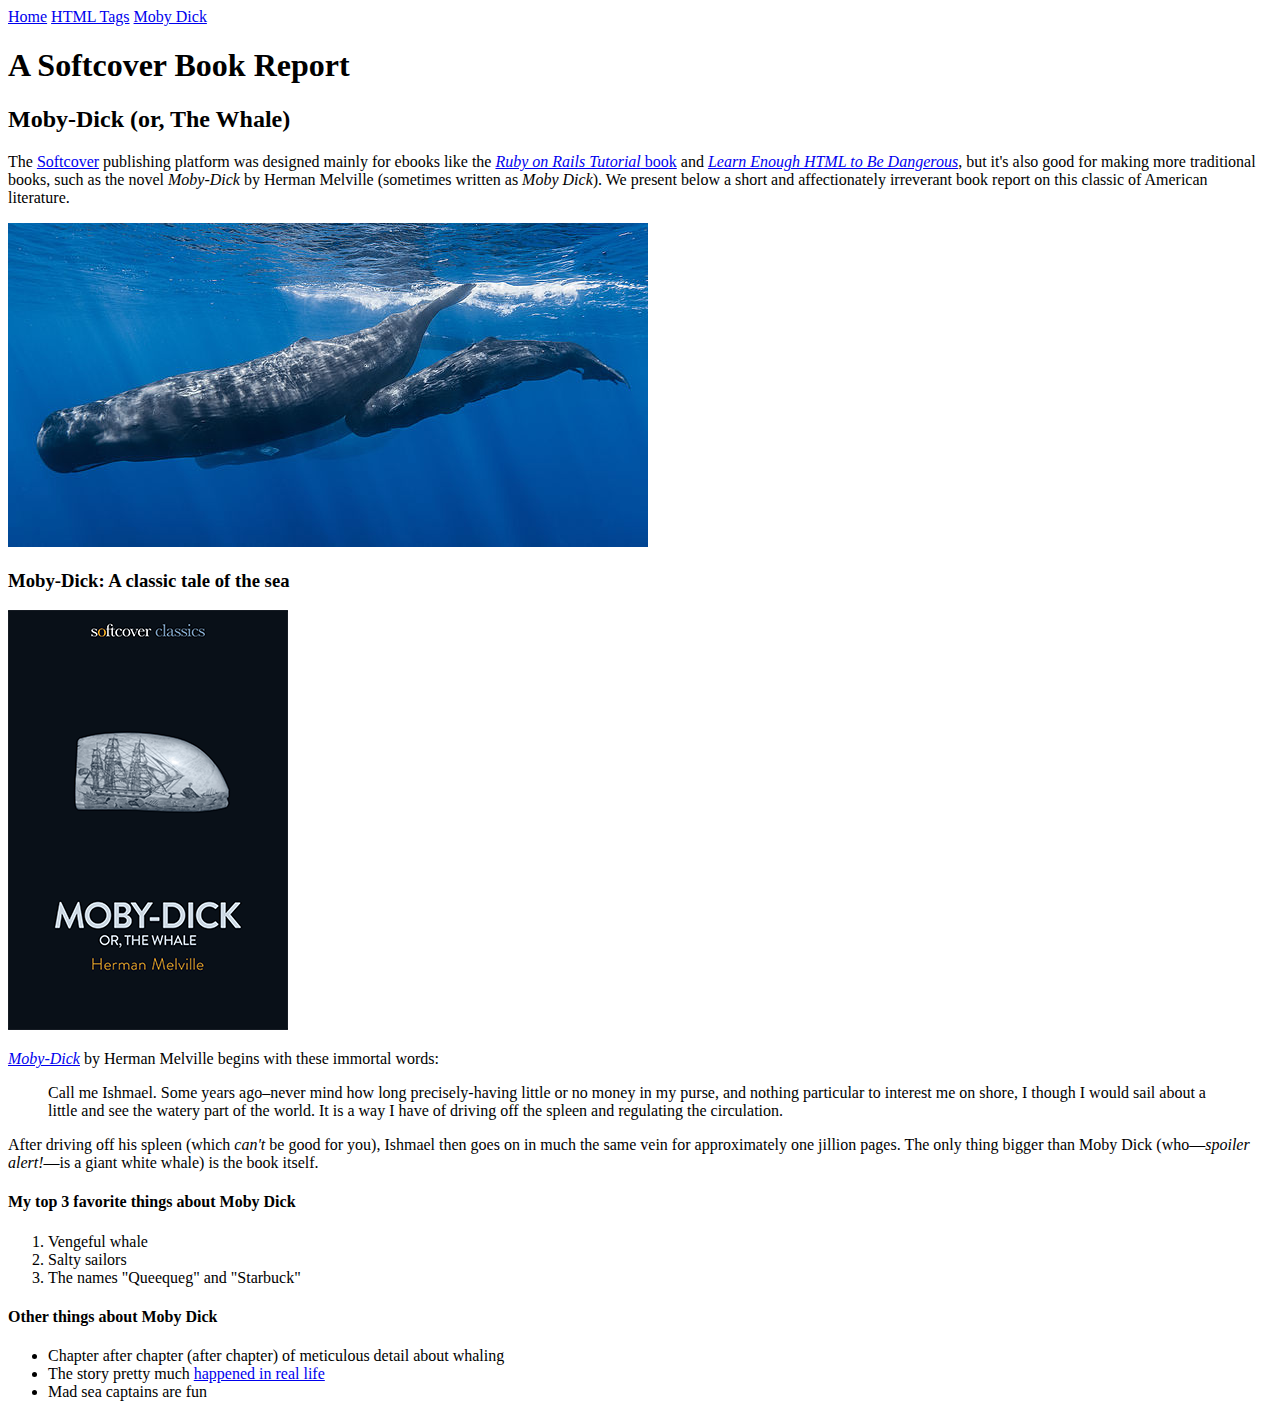
==== moby_dick.html @ 166af452 "Add a Moby Dick page and a menu" ====
<!DOCTYPE html>
<html lang="en">

<head>
  <meta charset="UTF-8">
  <meta name="viewport" content="width=device-width, initial-scale=1.0">
  <title>Moby Dick</title>
</head>

<body>

  <div>
    <a href="index.html">Home</a>
    <a href="tags.html">HTML Tags</a>
    <a href="moby_dick.html">Moby Dick</a>
  </div>

  <!-- much here to be styled, will do so in last section -->
  <header>
    <h1>A Softcover Book Report</h1>
    <h2>Moby-Dick (or, The Whale)</h2>
  </header>

  <div>
    <p>
      The <a href="http://www.softcover.io">Softcover</a> publishing platform was designed mainly for ebooks like the <a
        href="http://railstutorial.org/book"><em>Ruby on Rails Tutorial</em> book</a> and <a
        href="http://learnenough.com/html"><em>Learn Enough HTML to Be Dangerous</em></a>, but it's also good for making
      more traditional books, such as the novel <em>Moby-Dick</em> by Herman Melville (sometimes written as <em>Moby
        Dick</em>). We present below a short and affectionately irreverant book report on this classic of American
      literature.
    </p>
  </div>
  <a href="https://commons.wikimedia.org/wiki/File:Sperm_whale_pod.jpg"><img src="images/sperm_whales.jpg"
      alt="sperm whales"></a>


  <div>

    <h3>Moby-Dick: A classic tale of the sea</h3>

    <a href="https://www.softcover.io/read/6070fb03/moby-dick" target="_blank"><img src="images/moby_dick.png"
        alt="Moby Dick"></a>

    <p>
      <a href="https://www.softcover.io/read/6070fb03/moby-dick" target="_blank"><em>Moby-Dick</em></a>
      by Herman Melville begins with these immortal words:
    </p>

    <blockquote>
      <p>
        <span>Call me Ishmael.</span> Some years ago&ndash;never mind how long precisely-having little or no money in my
        purse, and nothing particular to interest me on shore, I though I would sail about a little and see the watery
        part of the world. It is a way I have of driving off the spleen and regulating the circulation.
      </p>
    </blockquote>

    <p>
      After driving off his spleen (which <em>can't</em> be good for you), Ishmael then goes on in much the same vein
      for approximately one jillion pages. The only thing bigger than Moby Dick (who&mdash;<em>spoiler
        alert!</em>&mdash;is a giant
      white whale) is the book itself.
    </p>

    <h4>My top 3 favorite things about Moby Dick</h4>

    <ol>
      <li>Vengeful whale</li>
      <li>Salty sailors</li>
      <li>The names "Queequeg" and "Starbuck"</li>
    </ol>

    <h4>Other things about Moby Dick</h4>

    <ul>
      <li>Chapter after chapter (after chapter) of meticulous detail about whaling</li>
      <li>The story pretty much <a href="https://en.wikipedia.org/wiki/Essex_(whaleship)" target="_blank">happened in
          real life</a></li>
      <li>Mad sea captains are fun</li>
    </ul>
  </div>

</body>

</html>
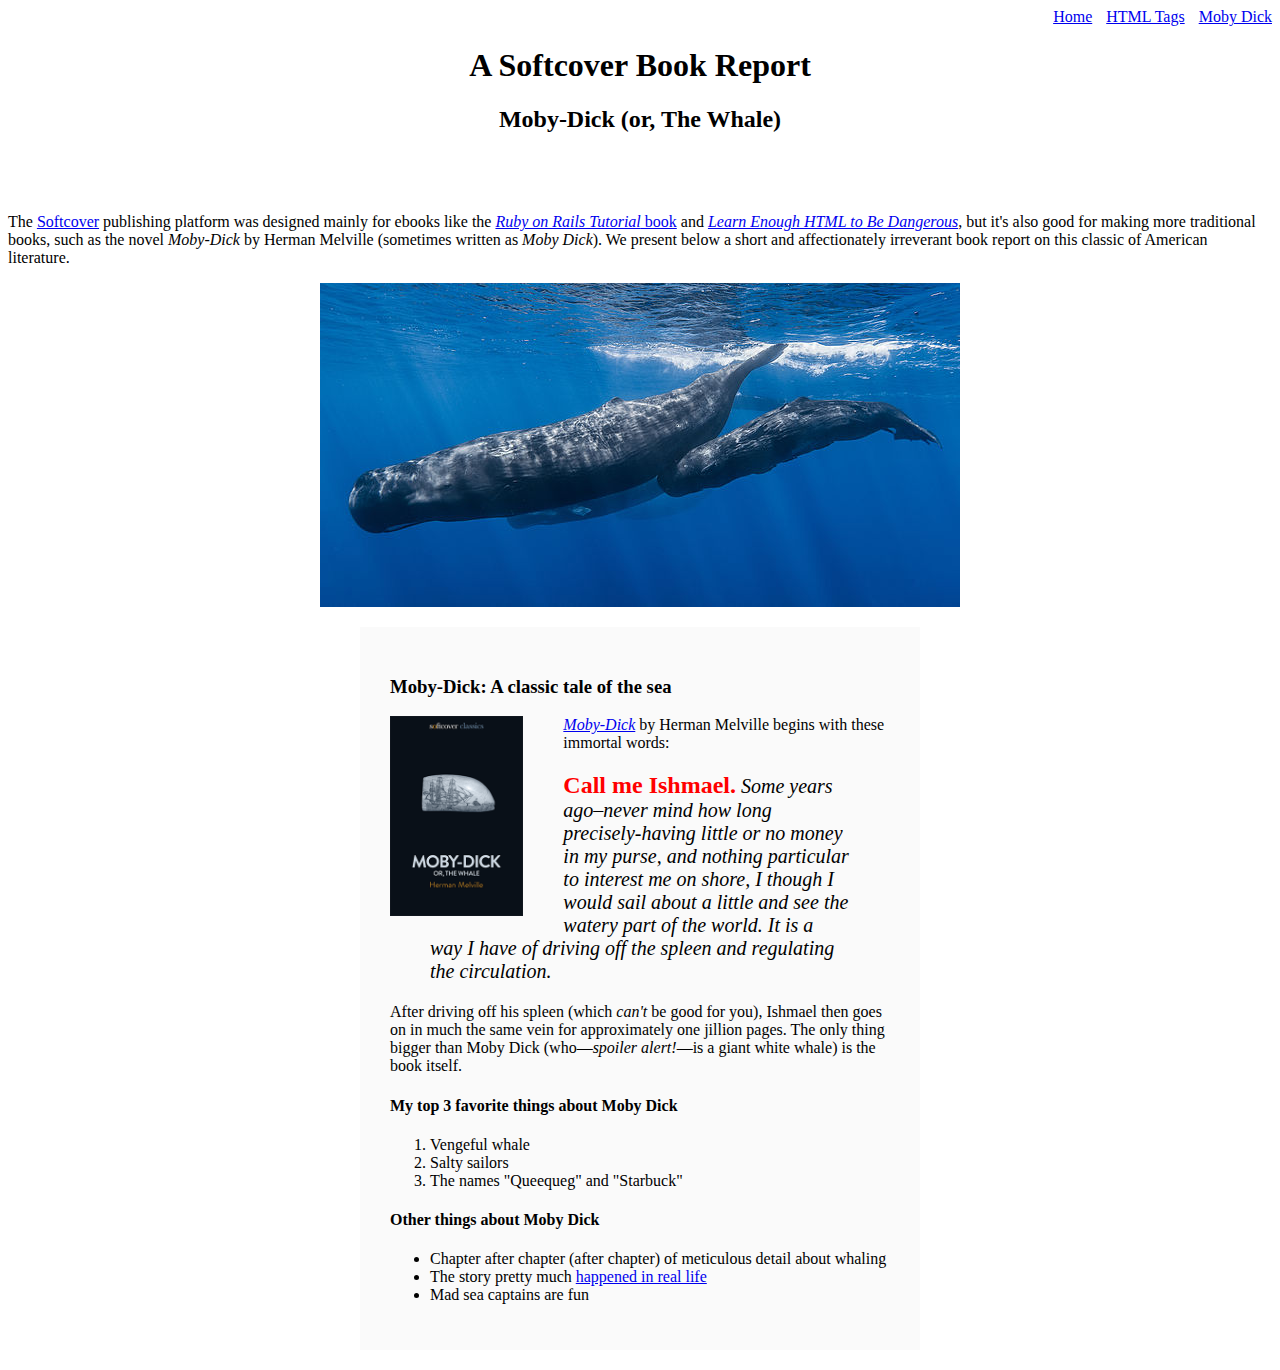
==== commit 56d2b5fe: "Refactor inline styles into a stylesheet" ====
--- a/moby_dick.html
+++ b/moby_dick.html
@@ -5,18 +5,19 @@
   <meta charset="UTF-8">
   <meta name="viewport" content="width=device-width, initial-scale=1.0">
   <title>Moby Dick</title>
+  <link rel="stylesheet" href="css/main.css">
 </head>
 
 <body>
 
-  <div>
+  <div class="nav-menu">
     <a href="index.html">Home</a>
-    <a href="tags.html">HTML Tags</a>
-    <a href="moby_dick.html">Moby Dick</a>
+    <a href="tags.html" class="nav-spacing">HTML Tags</a>
+    <a href="moby_dick.html" class="nav-spacing">Moby Dick</a>
   </div>
 
-  <!-- much here to be styled, will do so in last section -->
-  <header>
+
+  <header style="text-align: center; margin: 0 0 80px;">
     <h1>A Softcover Book Report</h1>
     <h2>Moby-Dick (or, The Whale)</h2>
   </header>
@@ -32,24 +33,25 @@
     </p>
   </div>
   <a href="https://commons.wikimedia.org/wiki/File:Sperm_whale_pod.jpg"><img src="images/sperm_whales.jpg"
-      alt="sperm whales"></a>
+      alt="sperm whales" style="display: block; margin: 0 auto;"></a>
 
 
-  <div>
+  <div style="width: 500px; margin: 20px auto; padding: 30px; background-color: #fafafa;">
 
     <h3>Moby-Dick: A classic tale of the sea</h3>
 
     <a href="https://www.softcover.io/read/6070fb03/moby-dick" target="_blank"><img src="images/moby_dick.png"
-        alt="Moby Dick"></a>
+        alt="Moby Dick" height="200px" style="float: left; margin: 0 40px 0 0;"></a>
 
     <p>
       <a href="https://www.softcover.io/read/6070fb03/moby-dick" target="_blank"><em>Moby-Dick</em></a>
       by Herman Melville begins with these immortal words:
     </p>
 
-    <blockquote>
+    <blockquote style="font-style: italic;font-size: 20px;">
       <p>
-        <span>Call me Ishmael.</span> Some years ago&ndash;never mind how long precisely-having little or no money in my
+        <span style="font-style: normal; font-size: 24px; font-weight: bold; color: #ff0000;">Call me Ishmael.</span>
+        Some years ago&ndash;never mind how long precisely-having little or no money in my
         purse, and nothing particular to interest me on shore, I though I would sail about a little and see the watery
         part of the world. It is a way I have of driving off the spleen and regulating the circulation.
       </p>
--- a/css/main.css
+++ b/css/main.css
@@ -0,0 +1,11 @@
+.nav-menu {
+  text-align: right;
+}
+
+.nav-spacing {
+  margin-left: 10px;
+}
+
+.image-link {
+  text-decoration: none;
+}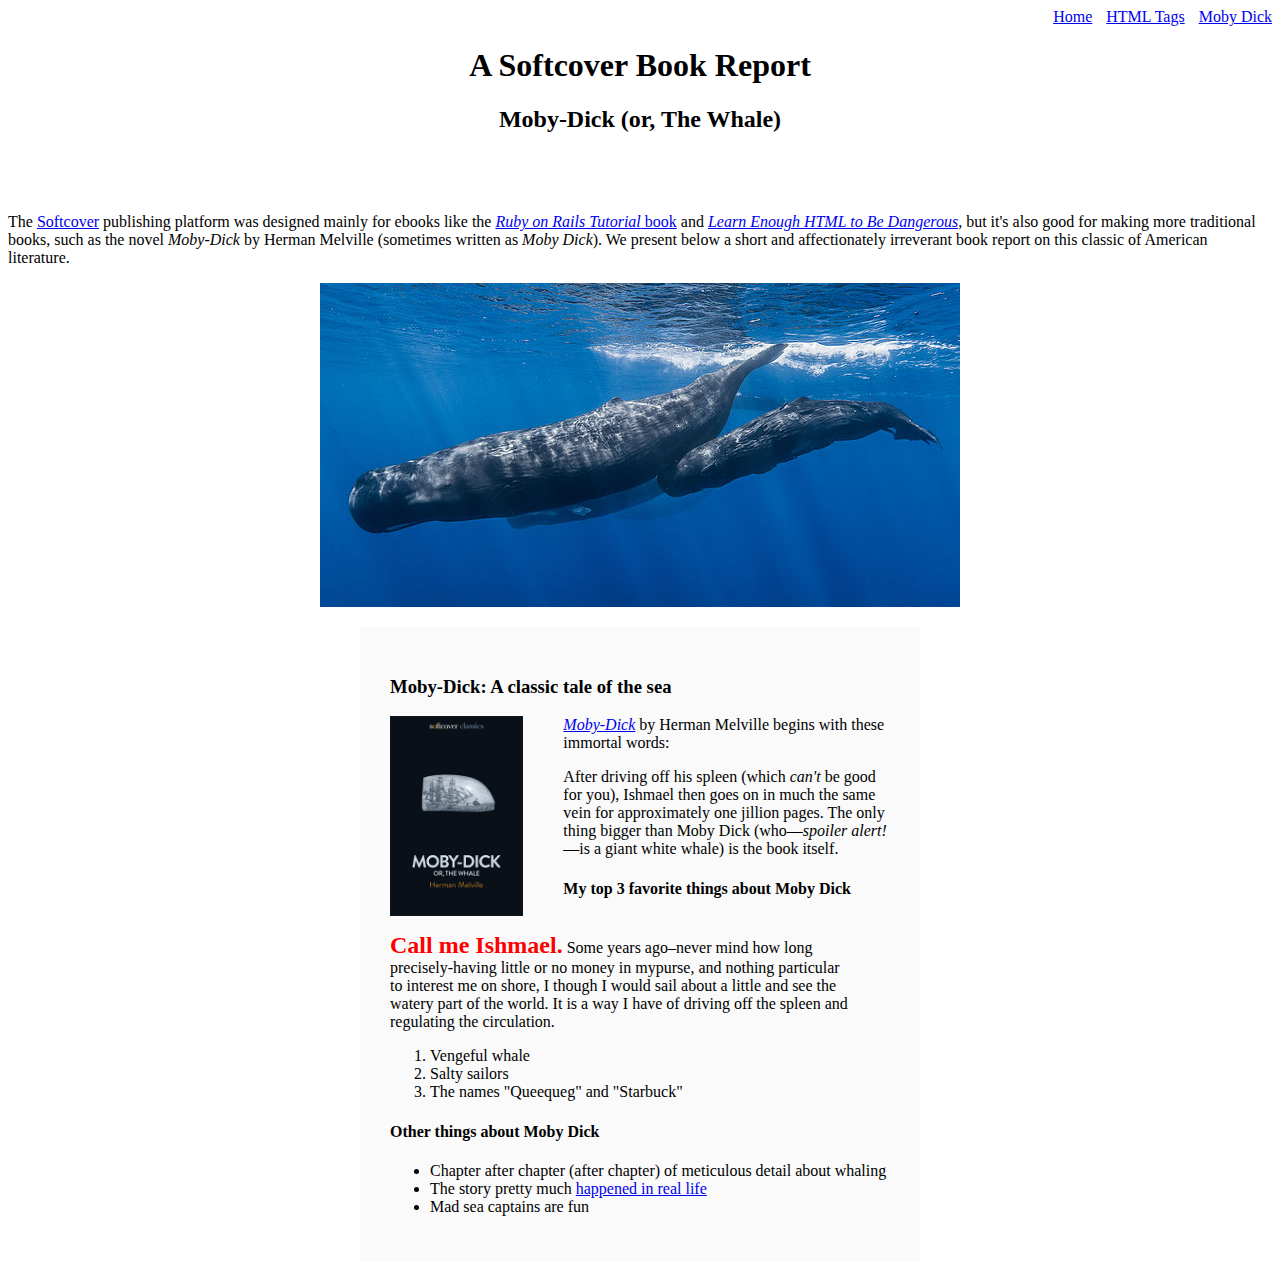
==== commit b3623ff1: "Finish the sample website" ====
--- a/moby_dick.html
+++ b/moby_dick.html
@@ -17,7 +17,7 @@
   </div>
 
 
-  <header style="text-align: center; margin: 0 0 80px;">
+  <header class="softcover">
     <h1>A Softcover Book Report</h1>
     <h2>Moby-Dick (or, The Whale)</h2>
   </header>
@@ -33,26 +33,27 @@
     </p>
   </div>
   <a href="https://commons.wikimedia.org/wiki/File:Sperm_whale_pod.jpg"><img src="images/sperm_whales.jpg"
-      alt="sperm whales" style="display: block; margin: 0 auto;"></a>
+      alt="sperm whales" class="sperm-whale-image"></a>
 
 
-  <div style="width: 500px; margin: 20px auto; padding: 30px; background-color: #fafafa;">
+  <div class="moby-dick">
 
     <h3>Moby-Dick: A classic tale of the sea</h3>
 
     <a href="https://www.softcover.io/read/6070fb03/moby-dick" target="_blank"><img src="images/moby_dick.png"
-        alt="Moby Dick" height="200px" style="float: left; margin: 0 40px 0 0;"></a>
+        alt="Moby Dick" height="200px" class="moby-dick-softcover"></a>
 
     <p>
       <a href="https://www.softcover.io/read/6070fb03/moby-dick" target="_blank"><em>Moby-Dick</em></a>
       by Herman Melville begins with these immortal words:
     </p>
 
-    <blockquote style="font-style: italic;font-size: 20px;">
+    <blockquote class="moby-blockquote">
       <p>
-        <span style="font-style: normal; font-size: 24px; font-weight: bold; color: #ff0000;">Call me Ishmael.</span>
-        Some years ago&ndash;never mind how long precisely-having little or no money in my
-        purse, and nothing particular to interest me on shore, I though I would sail about a little and see the watery
+        <span class="book-report-opener">Call me Ishmael.</span> Some years ago&ndash;never mind how long
+        precisely-having little or no
+        money in mypurse, and nothing particular to interest me on shore, I though I would sail about a little and see
+        the watery
         part of the world. It is a way I have of driving off the spleen and regulating the circulation.
       </p>
     </blockquote>
--- a/css/main.css
+++ b/css/main.css
@@ -8,4 +8,38 @@
 
 .image-link {
   text-decoration: none;
+}
+
+.softcover {
+  text-align: center;
+  margin: 0 0 80px;
+}
+
+.sperm-whale-image {
+  display: block;
+  margin: 0 auto;
+}
+
+.moby-dick {
+  width: 500px;
+  margin: 20px auto;
+  padding: 30px;
+  background-color: #fafafa;
+}
+
+.moby-dick-softcover {
+  float: left;
+  margin: 0 40px 0 0;
+}
+
+.moby-blockquote {
+  float: left;
+  margin: 0 40px 0 0;
+}
+
+.book-report-opener {
+  font-style: normal;
+  font-size: 24px;
+  font-weight: bold;
+  color: #ff0000;
 }